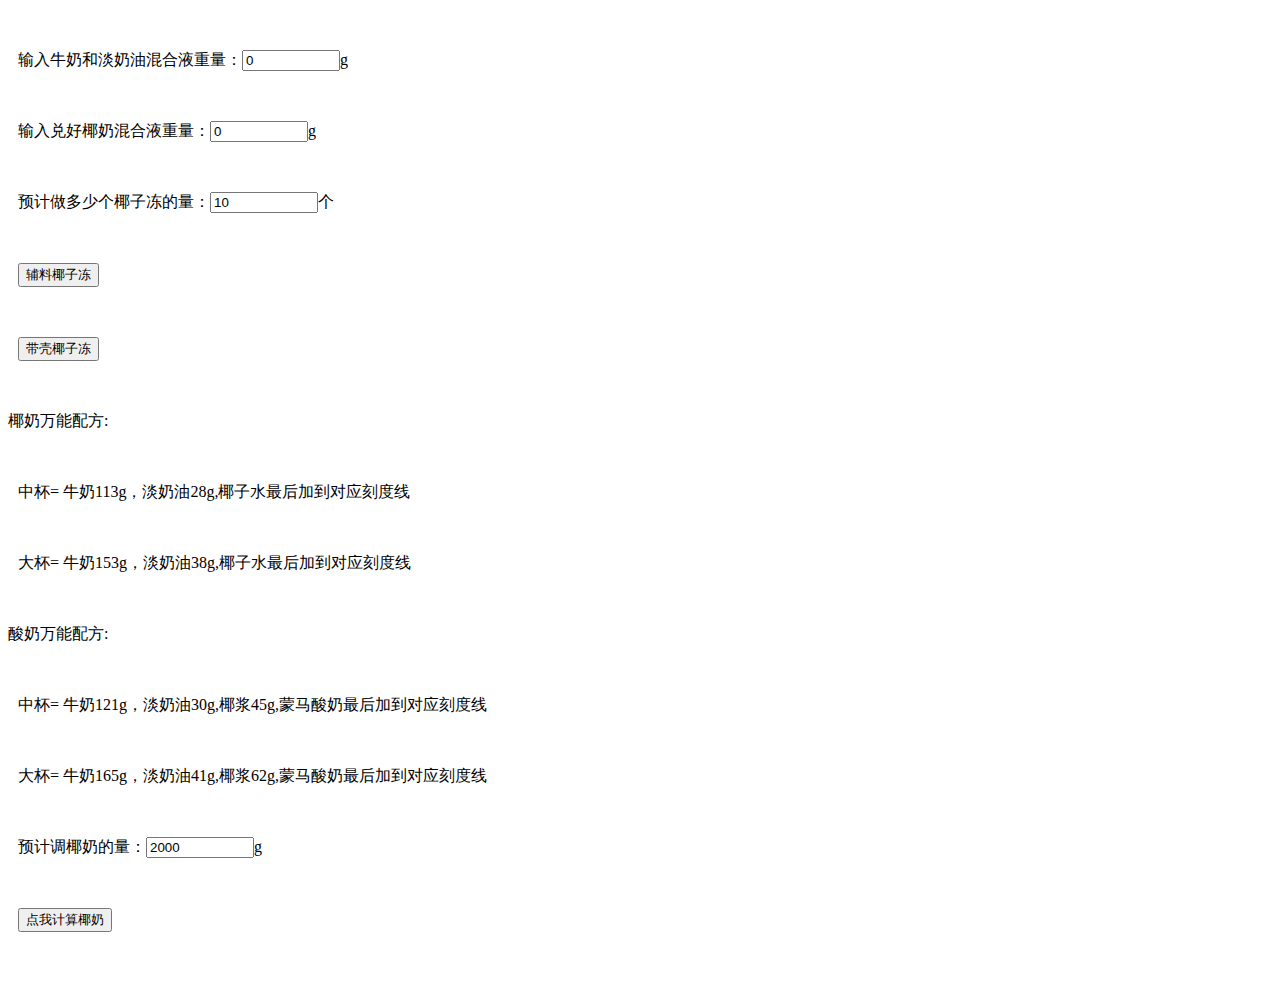
==== price.html @ 0c86098d "add price" ====
<!DOCTYPE html>
<html lang="en">

<head>
    <meta charset="UTF-8">
    <meta name="viewport" content="width=device-width, initial-scale=1.0">
    <title>lucky-price</title>
    <style>
        div {
            margin: 50px 10px;
        }
    </style>
</head>

<body>

    <div>输入牛奶和淡奶油混合液重量：<input style="width: 90px" value="0" id="i1" type="number">g</div>
    <div>输入兑好椰奶混合液重量：<input style="width: 90px" value="0" id="i3" type="number">g</div>
    <div>预计做多少个椰子冻的量：<input value="10" style="width: 100px" id="i2" type="number">个</div>
    <div><button onClick="calculate()">辅料椰子冻</button></div>
    <div><button onClick="calculateK()">带壳椰子冻</button></div>

    <div id="result"></div>


    <label for="pet-select">椰奶万能配方:</label>
    <div>中杯= 牛奶113g，淡奶油28g,椰子水最后加到对应刻度线</div>
    <div>大杯= 牛奶153g，淡奶油38g,椰子水最后加到对应刻度线</div>
    <label for="pet-select">酸奶万能配方:</label>
    <div>中杯= 牛奶121g，淡奶油30g,椰浆45g,蒙马酸奶最后加到对应刻度线</div>
    <div>大杯= 牛奶165g，淡奶油41g,椰浆62g,蒙马酸奶最后加到对应刻度线</div>
 
    <div>预计调椰奶的量：<input value="2000" style="width: 100px" id="i4" type="number">g</div>
    <div><button onClick="calculateY()">点我计算椰奶</button></div>

    <div id="result1"></div>
    <script>
        const i1 = document.querySelector('#i1');
        const i2 = document.querySelector('#i2');
        const i3 = document.querySelector('#i3');
        const i4 = document.querySelector('#i4');
        const result = document.querySelector('#result');
        const result1 = document.querySelector('#result1');
        const base = { milk: 105, cream: 25, sugar: 8.2, water: 125, jld: 1 }
        const base1 = { milk: 0.320, cream: 0.08,water: 0.6 }
        const base2 = { milk: 115, cream: 50, sugar: 9.1, water: 90, jld: 1 }
        calculate = () => {
            let milk = i1.value * 0.8+i3.value * 0.32
            let water = i3.value * 0.6
            let cream = i1.value * 0.2+i3.value * 0.08, n = i2.value;
            console.log(n, n * base.milk - milk, n * base.cream - cream)
            let str = `需再加入：牛奶=${n * base.milk - milk}克(g) 雀巢淡奶油=${n * base.cream - cream}克(g) 椰子水=${n * base.water-water}克(g) 糖=${n * base.sugar}克(g) 吉利丁片=${n * base.jld}片`
            result.innerHTML = str
        }
        calculateK = () => {
            let milk = i1.value * 0.8+i3.value * 0.32
            let water = i3.value * 0.6
            let cream = i1.value * 0.2+i3.value * 0.08, n = i2.value;
            let str = `需再加入：牛奶=${n * base2.milk - milk}克(g) 发喜淡奶油=${n * base2.cream - cream}克(g) 椰子水=${n * base2.water-water}克(g) 糖=${n * base2.sugar}克(g) 吉利丁片=${n * base2.jld}片`
            result.innerHTML = str
        }
        calculateY = () => {
            let y = i4.value
            let str = `需加入：牛奶=${y * base1.milk}克(g) 雀巢淡奶油=${y * base1.cream}克(g) 椰子水=${y * base1.water}克(g)`
            result1.innerHTML = str
        }
    </script>
</body>

</html>
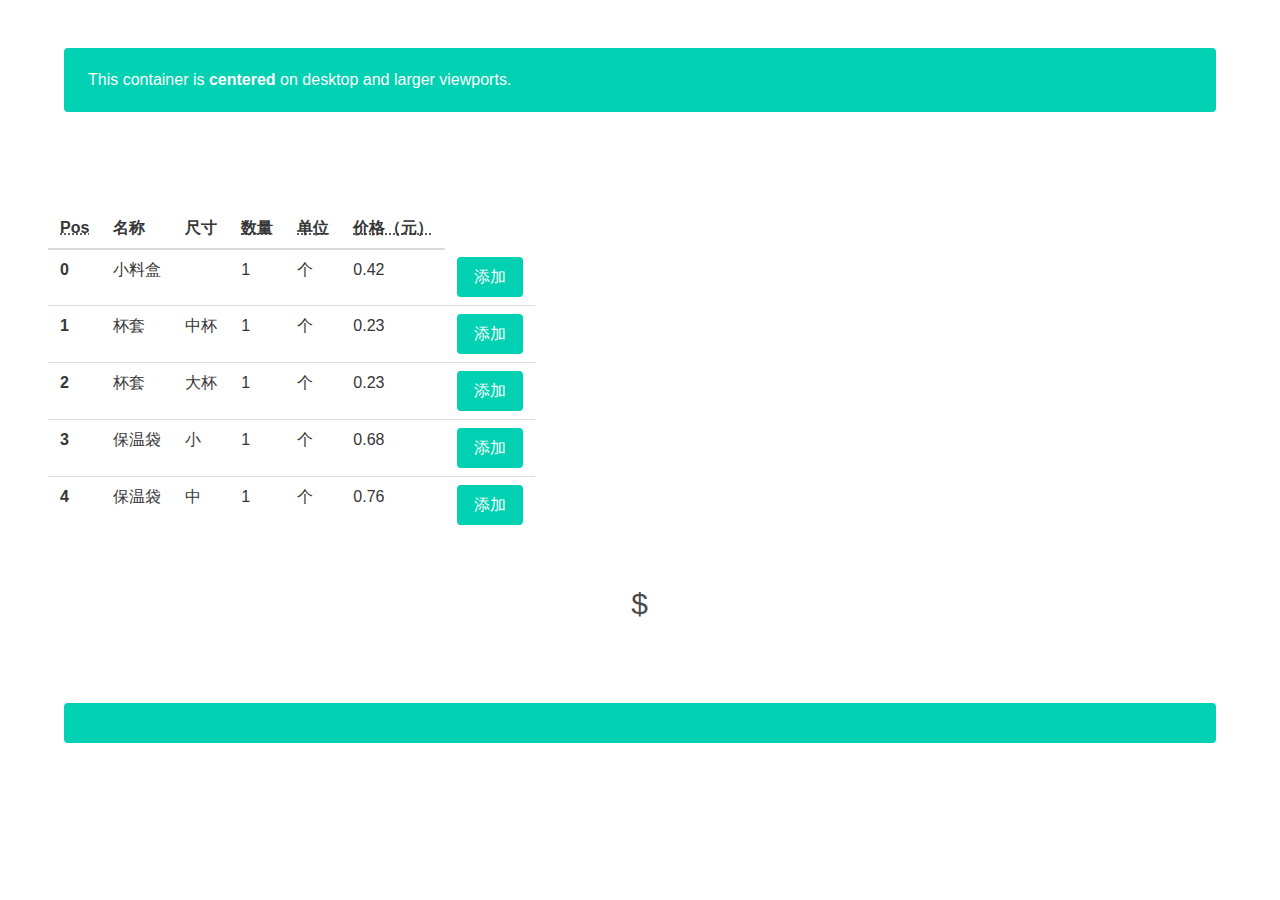
==== commit a8f52fd0: "no message" ====
--- a/price.html
+++ b/price.html
@@ -5,66 +5,143 @@
     <meta charset="UTF-8">
     <meta name="viewport" content="width=device-width, initial-scale=1.0">
     <title>lucky-price</title>
-    <style>
-        div {
-            margin: 50px 10px;
-        }
-    </style>
+    <link rel="stylesheet" href="bulma.css">
+
 </head>
 
 <body>
 
-    <div>输入牛奶和淡奶油混合液重量：<input style="width: 90px" value="0" id="i1" type="number">g</div>
-    <div>输入兑好椰奶混合液重量：<input style="width: 90px" value="0" id="i3" type="number">g</div>
-    <div>预计做多少个椰子冻的量：<input value="10" style="width: 100px" id="i2" type="number">个</div>
-    <div><button onClick="calculate()">辅料椰子冻</button></div>
-    <div><button onClick="calculateK()">带壳椰子冻</button></div>
+    <section class="section">
+        <div class="container">
+            <div class="notification is-primary">
+                This container is <strong>centered</strong> on desktop and larger viewports.
+            </div>
+        </div>
+    </section>
+    <section class="section">
+        <table class="table">
+            <thead>
+                <tr>
+                    <th><abbr title="Position">Pos</abbr></th>
+                    <th>名称</th>
+                    <th>尺寸</th>
+                    <th><abbr title="">数量</abbr></th>
+                    <th><abbr title="">单位</abbr></th>
+                    <th><abbr title="Drawn">价格（元）</abbr></th>
+                </tr>
+            </thead>
+            <tfoot>
 
-    <div id="result"></div>
+            </tfoot>
+            <tbody>
 
 
-    <label for="pet-select">椰奶万能配方:</label>
-    <div>中杯= 牛奶113g，淡奶油28g,椰子水最后加到对应刻度线</div>
-    <div>大杯= 牛奶153g，淡奶油38g,椰子水最后加到对应刻度线</div>
-    <label for="pet-select">酸奶万能配方:</label>
-    <div>中杯= 牛奶121g，淡奶油30g,椰浆45g,蒙马酸奶最后加到对应刻度线</div>
-    <div>大杯= 牛奶165g，淡奶油41g,椰浆62g,蒙马酸奶最后加到对应刻度线</div>
- 
-    <div>预计调椰奶的量：<input value="2000" style="width: 100px" id="i4" type="number">g</div>
-    <div><button onClick="calculateY()">点我计算椰奶</button></div>
+            </tbody>
+        </table>
+    </section>
+    <nav class="level">
+        <div class="level-item has-text-centered">
+          <div>
+            <p style="font-size: 30px;" class="heading">$</p>
+            <p class="title total"></p>
+          </div>
+        </div>
+      </nav>
+    <section class="section">
+        <div class="container">
+            <div id="wrap" class="notification is-primary">
 
-    <div id="result1"></div>
+            </div>
+        </div>
+    </section>
     <script>
-        const i1 = document.querySelector('#i1');
-        const i2 = document.querySelector('#i2');
-        const i3 = document.querySelector('#i3');
-        const i4 = document.querySelector('#i4');
-        const result = document.querySelector('#result');
-        const result1 = document.querySelector('#result1');
-        const base = { milk: 105, cream: 25, sugar: 8.2, water: 125, jld: 1 }
-        const base1 = { milk: 0.320, cream: 0.08,water: 0.6 }
-        const base2 = { milk: 115, cream: 50, sugar: 9.1, water: 90, jld: 1 }
-        calculate = () => {
-            let milk = i1.value * 0.8+i3.value * 0.32
-            let water = i3.value * 0.6
-            let cream = i1.value * 0.2+i3.value * 0.08, n = i2.value;
-            console.log(n, n * base.milk - milk, n * base.cream - cream)
-            let str = `需再加入：牛奶=${n * base.milk - milk}克(g) 雀巢淡奶油=${n * base.cream - cream}克(g) 椰子水=${n * base.water-water}克(g) 糖=${n * base.sugar}克(g) 吉利丁片=${n * base.jld}片`
-            result.innerHTML = str
+        const headArr = ['']
+        const content = document.querySelector('tbody');
+        const list_wrap = document.querySelector('#wrap');
+        const total = document.querySelector('.total');
+
+        const datas = [
+            { id: 1, name: '小料盒', type: '', price: '0.42', unit: '个' },
+            { id: 2, name: '杯套', type: '中杯', price: '0.23', unit: '个' },
+            { id: 3, name: '杯套', type: '大杯', price: '0.23', unit: '个' },
+            { id: 4, name: '保温袋', type: '小', price: '0.68', unit: '个' },
+            { id: 5, name: '保温袋', type: '中', price: '0.76', unit: '个' },
+        ]
+
+        let lists = []
+        const update = () => {
+            let str = ''
+            lists.map((item, index) => {
+                str += `<div class="card">
+                          <div class="card-content"><span class="tag is-warning">${item.name}<button id="${item.id}" class="delete is-small"></button></span>
+                            <span class="tag is-warning">${item.type}</span>
+                            <input
+                            class="input is-small is-primary"
+                            data-id="${item.id}"
+                            data-price="${item.price}"
+                            data-name="${item.name}"
+                            data-type="${item.type}"
+                            data-unit="${item.unit}"
+                            type="text"
+                            style="max-width:50px"
+                            placeholder="多少"
+                            />${item.unit}</div>
+                        </div>`
+            })
+            list_wrap.innerHTML = str
+            let ll = list_wrap.querySelectorAll('input')
+            console.log(ll)
+            list_wrap.querySelectorAll('input').forEach((ele)=>{
+                ele.addEventListener("change", (event) => {
+                    let input = event.target.value
+                    calc()
+                });
+            })
         }
-        calculateK = () => {
-            let milk = i1.value * 0.8+i3.value * 0.32
-            let water = i3.value * 0.6
-            let cream = i1.value * 0.2+i3.value * 0.08, n = i2.value;
-            let str = `需再加入：牛奶=${n * base2.milk - milk}克(g) 发喜淡奶油=${n * base2.cream - cream}克(g) 椰子水=${n * base2.water-water}克(g) 糖=${n * base2.sugar}克(g) 吉利丁片=${n * base2.jld}片`
-            result.innerHTML = str
+        const calc = () => {
+           let all = list_wrap.querySelectorAll('input'), amount=0;
+            all.forEach((ele)=>{
+                if(ele.value && ele.value >0){
+                    amount+=ele.value*ele.getAttribute('data-price')
+                }
+            })
+            total.innerHTML = amount.toFixed(2)+'元'
+            
         }
-        calculateY = () => {
-            let y = i4.value
-            let str = `需加入：牛奶=${y * base1.milk}克(g) 雀巢淡奶油=${y * base1.cream}克(g) 椰子水=${y * base1.water}克(g)`
-            result1.innerHTML = str
+
+        const addItem = (id) => {
+            let list = datas.find((item) => {
+                return 'item_' + item.id == id
+            })
+
+
+            lists.push({
+                ...list,
+
+            })
+            update()
+        }
+        let str = ''
+        datas.map((item, index) => {
+            str += `<tr>
+                    <th>${index}</th>
+                    <td>${item.name}</td>
+                    <td>${item.type}</td>
+                    <td>1</td>
+                    <td>${item.unit}</td>
+                    <td>${item.price}</td>
+                    <td><button id='item_${item.id}'  class="button is-primary">添加</button></td>
+                    
+                </tr>`
+        })
+        content.innerHTML = str
+        content.onclick = (e) => {
+            let ele = e.target
+            if (ele.className == "button is-primary") {
+                addItem(ele.id)
+            }
         }
     </script>
 </body>
 
-</html>
+</html>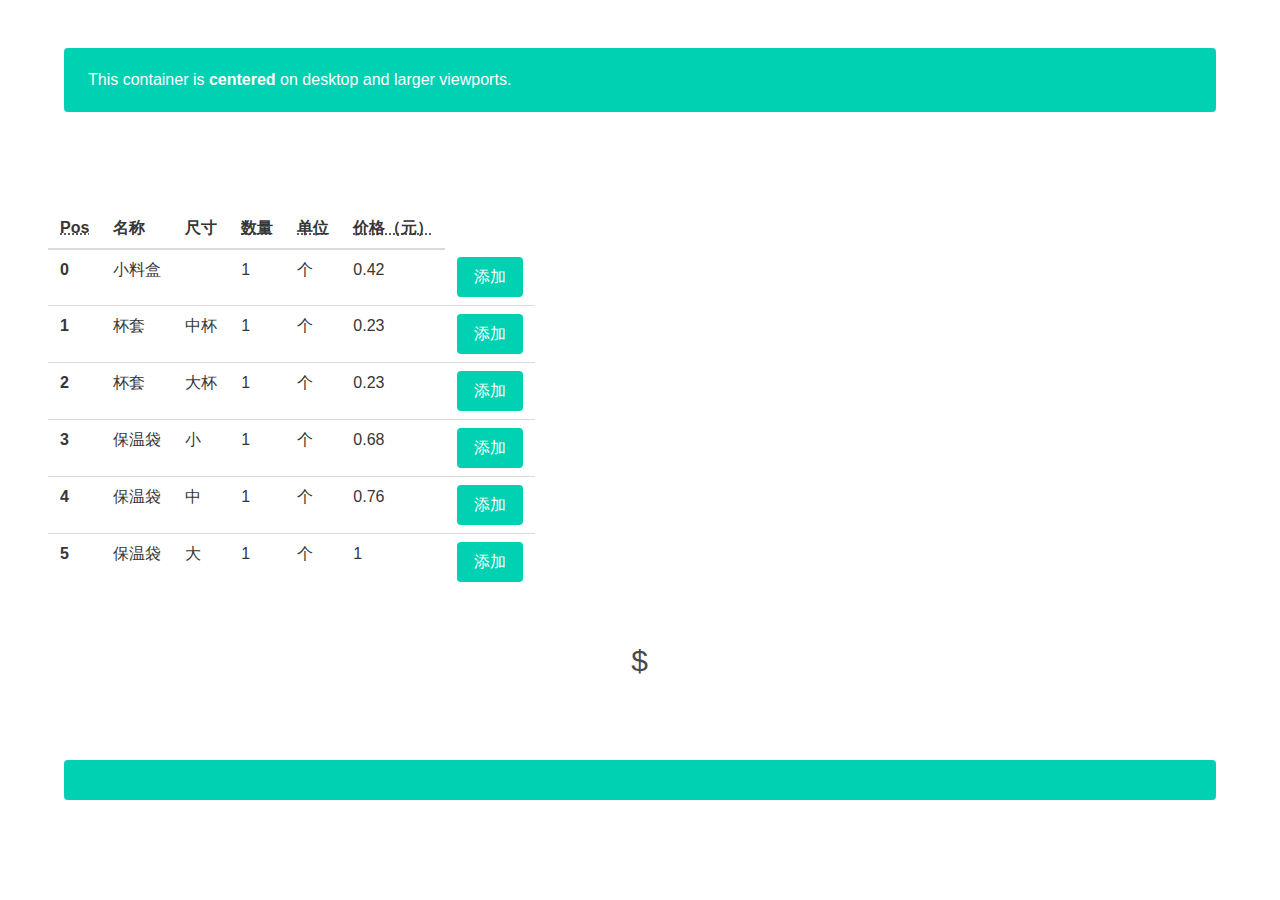
==== commit bbf23d32: "no message" ====
--- a/price.html
+++ b/price.html
@@ -66,6 +66,7 @@
             { id: 3, name: '杯套', type: '大杯', price: '0.23', unit: '个' },
             { id: 4, name: '保温袋', type: '小', price: '0.68', unit: '个' },
             { id: 5, name: '保温袋', type: '中', price: '0.76', unit: '个' },
+            { id: 6, name: '保温袋', type: '大', price: '1', unit: '个' },
         ]
 
         let lists = []
